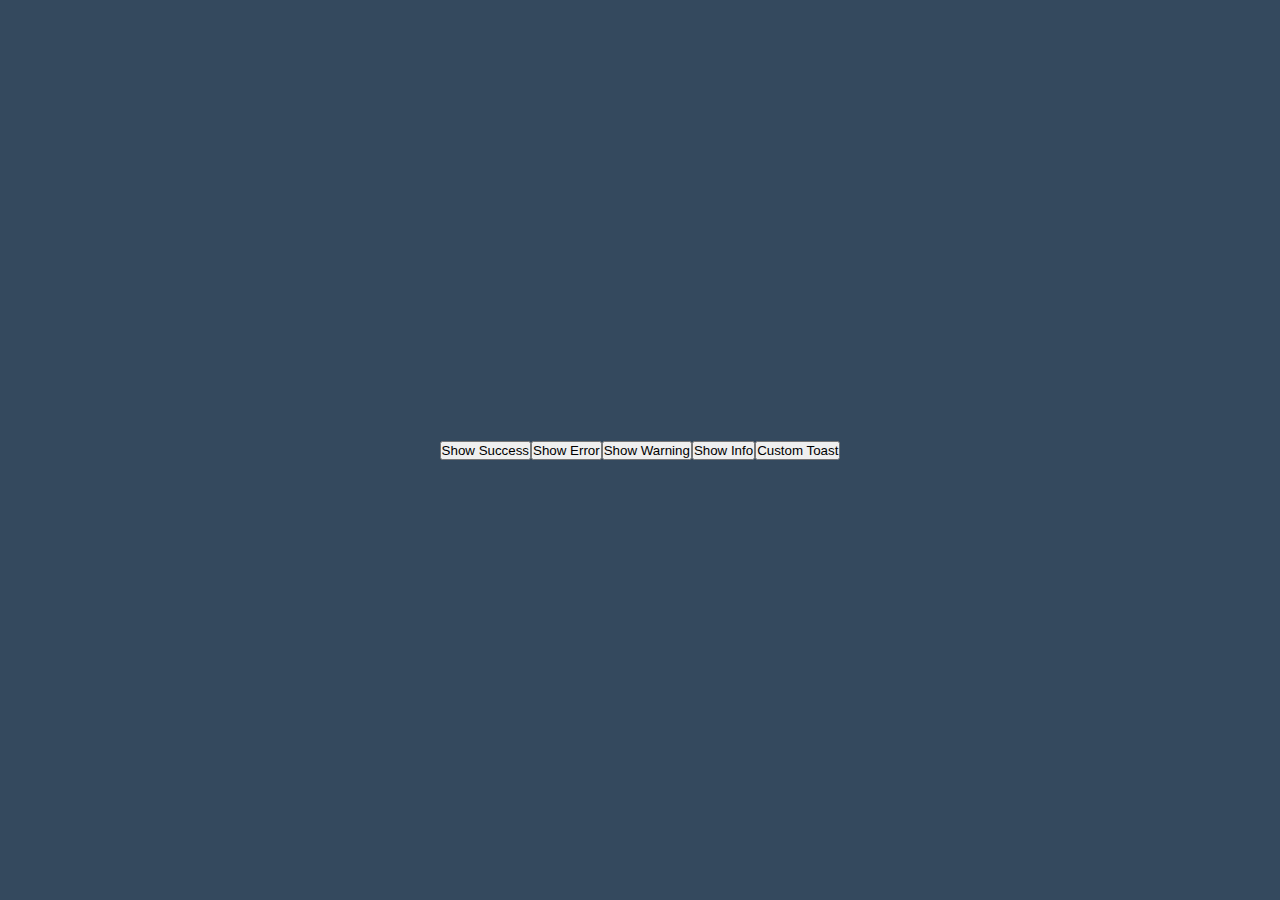
==== test.html @ c1b17d32 "reuse code" ====
<!DOCTYPE html>
<html lang="en">

<head>
  <meta charset="UTF-8">
  <meta http-equiv="X-UA-Compatible" content="IE=edge">
  <meta name="viewport" content="width=device-width, initial-scale=1.0">
  <title>Toast Notification</title>
  <link rel="stylesheet" href="https://cdnjs.cloudflare.com/ajax/libs/font-awesome/6.3.0/css/all.min.css" integrity="sha512-SzlrxWUlpfuzQ+pcUCosxcglQRNAq/DZjVsC0lE40xsADsfeQoEypE+enwcOiGjk/bSuGGKHEyjSoQ1zVisanQ==" crossorigin="anonymous" referrerpolicy="no-referrer" />
  <link rel="stylesheet" href="style.css">
</head>

<body>
  <button onclick="showToast('success')">Show Success</button>
  <button onclick="showToast('error')">Show Error</button>
  <button onclick="showToast('warning')">Show Warning</button>
  <button onclick="showToast('info')">Show Info</button>
  <button onclick="showToast('success', 'Custom Success Message!', 3000)">Custom Toast</button>

  <script src="https://praweensoni.github.io/toasted-notification/toast.min.js"></script>
</body>

</html>
---- style.css ----
* {
 margin: 0;
 padding: 0;
 box-sizing: border-box;
}

:root {
 --dark: #34495E;
 --light: #ffffff;
 --success: #0abf30;
 --error: #e24d4c;
 --warning: #e9bd0c;
 --info: #3498db;
}

body {
 display: flex;
 align-items: center;
 justify-content: center;
 min-height: 100vh;
 background-color: var(--dark);
}

.notification {
 position: fixed;
 top: 30px;
 right: 20px;
}

.notification .toast {
 width: 300px;
 position: relative;
 overflow: hidden;
 list-style: none;
 border-radius: 5px;
 padding: 16px 17px;
 margin-bottom: 10px;
 background-color: var(--light);
 display: flex;
 align-items: center;
 justify-content: space-between;
 animation: anima 0.3s ease forwards;
}

@keyframes anima {
 0% {
  transform: translateX(100%);
 }

 40% {
  transform: translateX(-5%);
 }

 80% {
  transform: translateX(0%);
 }

 100% {
  transform: translateX(-10px);
 }
}

.notification .toast.hide {
 animation: hide_toast 0.3s ease forwards;
}

@keyframes hide_toast {
 0% {
  transform: translateX(-10px);
 }

 40% {
  transform: translateX(0%);
 }

 80% {
  transform: translateX(-5%);
 }

 100% {
  transform: translateX(calc(100% + 20px));
 }
}

.toast::before {
 position: absolute;
 content: "";
 width: 100%;
 height: 3px;
 bottom: 0;
 left: 0;
 animation: line 5s linear forwards;
}

@keyframes line {
 100% {
  width: 0%;
 }
}

.toast.success::before,
.btn#success {
 background-color: var(--success);
}

.toast.error::before,
.btn#error {
 background-color: var(--error);
}

.toast.warning::before,
.btn#warning {
 background-color: var(--warning);
}

.toast.info::before,
.btn#info {
 background-color: var(--info);
}

.toast .column {
 display: flex;
 align-items: center;
 justify-content: center;
}

.toast .column i {
 font-size: 1.5rem;
 margin-right: 10px;
}

.toast.success .column i {
 color: var(--success);
}

.toast.error .column i {
 color: var(--error);
}

.toast.warning .column i {
 color: var(--warning);
}

.toast.info .column i {
 color: var(--info);
}

.toast .column .span {
 font-size: 1rem;
 margin-left: 12px;
 font-weight: 700;
}

.toast i:last-child {
 color: #aeb0d7;
 cursor: pointer;
}

.toast i:last-child:hover {
 color: var(--dark);
}

.buttons .btn {
 border: none;
 outline: none;
 color: #fff;
 cursor: pointer;
 margin: 0 5px;
 padding: 10px 20px;
 font-size: 1rem;
 border-radius: 5px;
}

@media screen and (max-width: 530px) {
 .notification {
  width: 95%;
 }

 .notification .toast {
  width: 100%;
  font-size: .8rem;
  margin-left: 15px;
 }

 .buttons .btn {
  ma font-size: .8rem;
  padding: 8px 10px;
 }
}
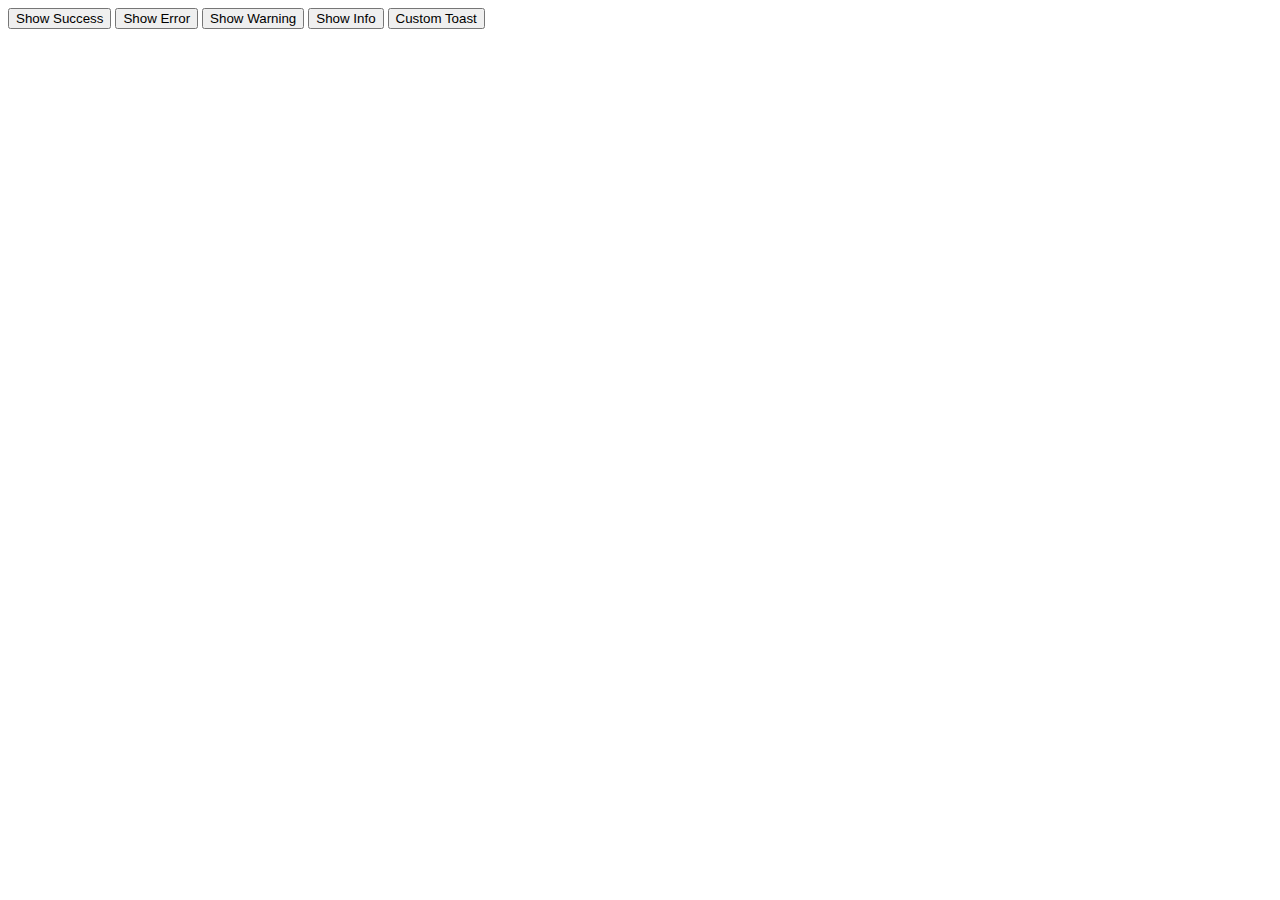
==== commit 68160d96: "test success full" ====
--- a/test.html
+++ b/test.html
@@ -7,7 +7,6 @@
   <meta name="viewport" content="width=device-width, initial-scale=1.0">
   <title>Toast Notification</title>
   <link rel="stylesheet" href="https://cdnjs.cloudflare.com/ajax/libs/font-awesome/6.3.0/css/all.min.css" integrity="sha512-SzlrxWUlpfuzQ+pcUCosxcglQRNAq/DZjVsC0lE40xsADsfeQoEypE+enwcOiGjk/bSuGGKHEyjSoQ1zVisanQ==" crossorigin="anonymous" referrerpolicy="no-referrer" />
-  <link rel="stylesheet" href="style.css">
 </head>
 
 <body>
@@ -15,9 +14,11 @@
   <button onclick="showToast('error')">Show Error</button>
   <button onclick="showToast('warning')">Show Warning</button>
   <button onclick="showToast('info')">Show Info</button>
-  <button onclick="showToast('success', 'Custom Success Message!', 3000)">Custom Toast</button>
+  <button onclick="showToast('success', 'Custom Success Message!', 10000)">Custom Toast</button>
 
-  <script src="https://praweensoni.github.io/toasted-notification/toast.min.js"></script>
+  <!-- <script src="https://praweensoni.github.io/toasted-notification/toast.min.js"></script> -->
+  <script src="toast.min.js"></script>
+
 </body>
 
 </html>
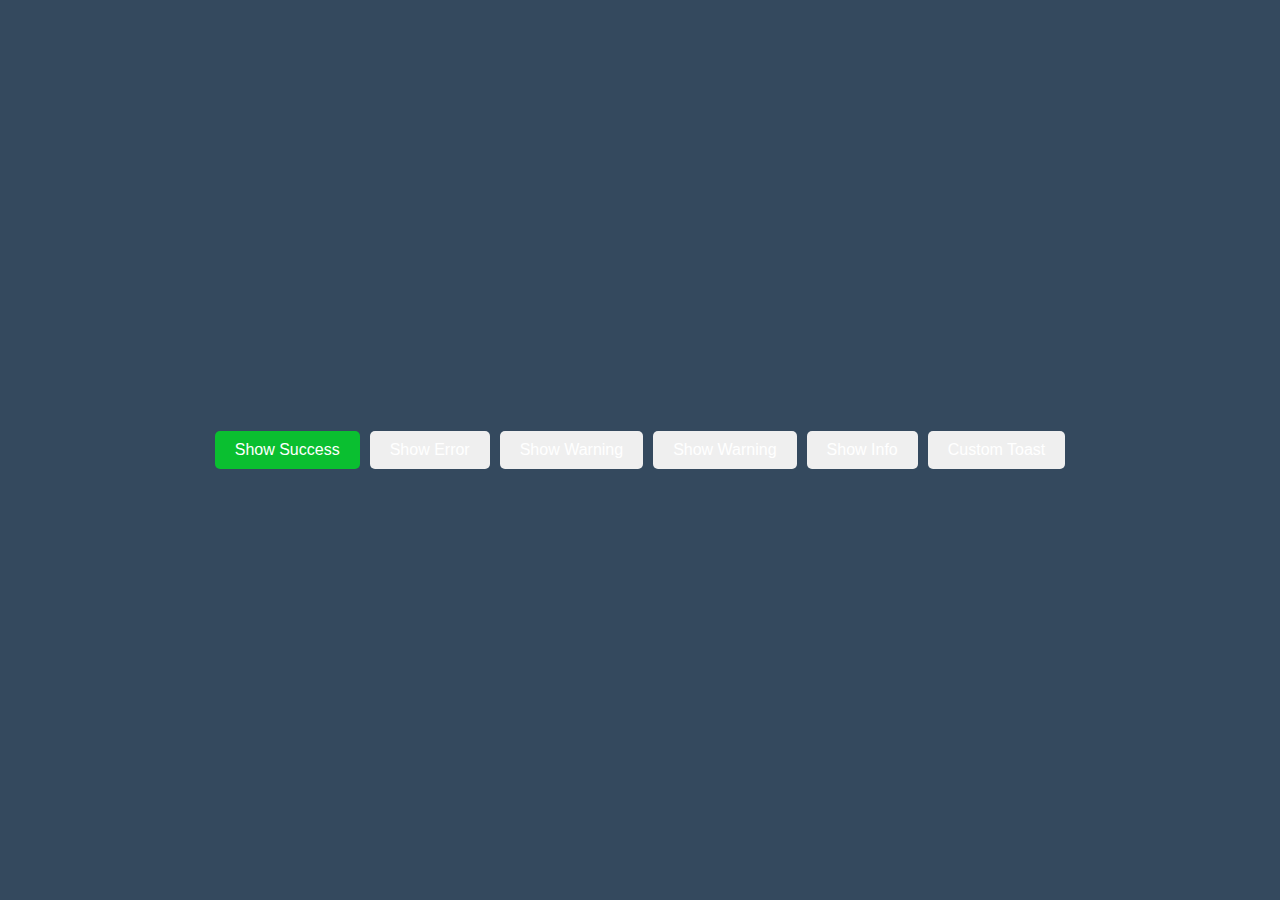
==== commit 64e1177c: "bugs" ====
--- a/test.html
+++ b/test.html
@@ -6,19 +6,17 @@
   <meta http-equiv="X-UA-Compatible" content="IE=edge">
   <meta name="viewport" content="width=device-width, initial-scale=1.0">
   <title>Toast Notification</title>
-  <link rel="stylesheet" href="https://cdnjs.cloudflare.com/ajax/libs/font-awesome/6.3.0/css/all.min.css" integrity="sha512-SzlrxWUlpfuzQ+pcUCosxcglQRNAq/DZjVsC0lE40xsADsfeQoEypE+enwcOiGjk/bSuGGKHEyjSoQ1zVisanQ==" crossorigin="anonymous" referrerpolicy="no-referrer" />
+  <!-- <script src="https://praweensoni.github.io/notification-Style/toast.min.js"></script> -->
+   <script src="toast.min.js"></script>
 </head>
 
-<body>
-  <button onclick="showToast('success')">Show Success</button>
-  <button onclick="showToast('error')">Show Error</button>
-  <button onclick="showToast('warning')">Show Warning</button>
-  <button onclick="showToast('info')">Show Info</button>
-  <button onclick="showToast('success', 'Custom Success Message!', 10000)">Custom Toast</button>
-
-  <!-- <script src="https://praweensoni.github.io/toasted-notification/toast.min.js"></script> -->
-  <script src="toast.min.js"></script>
-
+<body class="buttons">
+  <button onclick="showToast('success')" class="btn" id="success">Show Success</button>
+  <button onclick="showToast('error')" class="btn">Show Error</button>
+  <button onclick="showToast('warning')" class="btn">Show Warning</button>
+  <button onclick="showToast('warning', 'Aree warning de rha hai')" class="btn">Show Warning</button>
+  <button onclick="showToast('info')" class="btn">Show Info</button>
+  <button onclick="showToast('success', 'Custom Success Message!', 10000)" class="btn">Custom Toast</button>
 </body>
 
 </html>
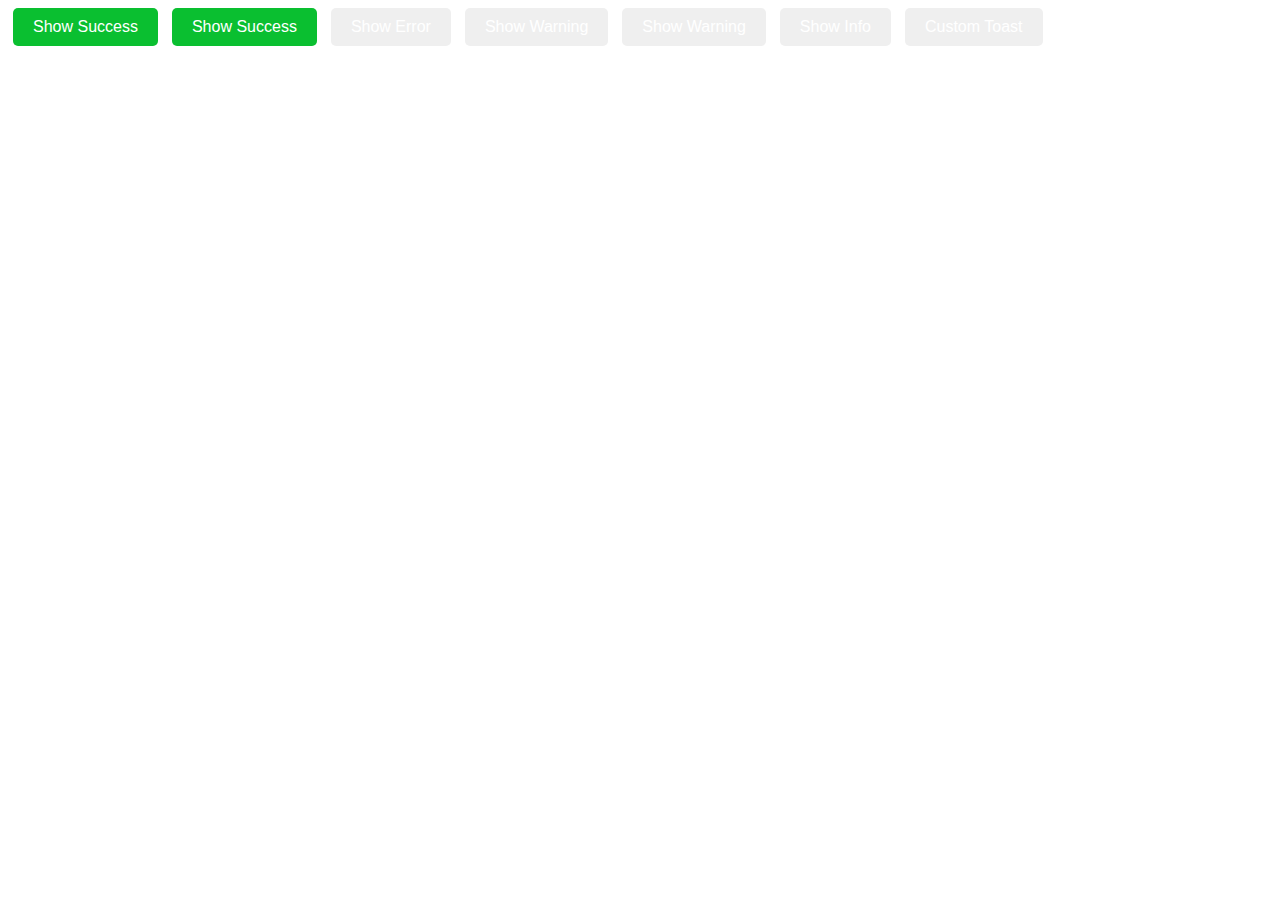
==== commit 79e1fbb2: "element before animation worked!" ====
--- a/test.html
+++ b/test.html
@@ -12,11 +12,12 @@
 
 <body class="buttons">
   <button onclick="showToast('success')" class="btn" id="success">Show Success</button>
+  <button onclick="showToast('success', 10000)" class="btn" id="success">Show Success</button>
   <button onclick="showToast('error')" class="btn">Show Error</button>
   <button onclick="showToast('warning')" class="btn">Show Warning</button>
   <button onclick="showToast('warning', 'Aree warning de rha hai')" class="btn">Show Warning</button>
   <button onclick="showToast('info')" class="btn">Show Info</button>
-  <button onclick="showToast('success', 'Custom Success Message!', 10000)" class="btn">Custom Toast</button>
+  <button onclick="showToast('info', 'Custom Success Message!', 20000)" class="btn">Custom Toast</button>
 </body>
 
 </html>
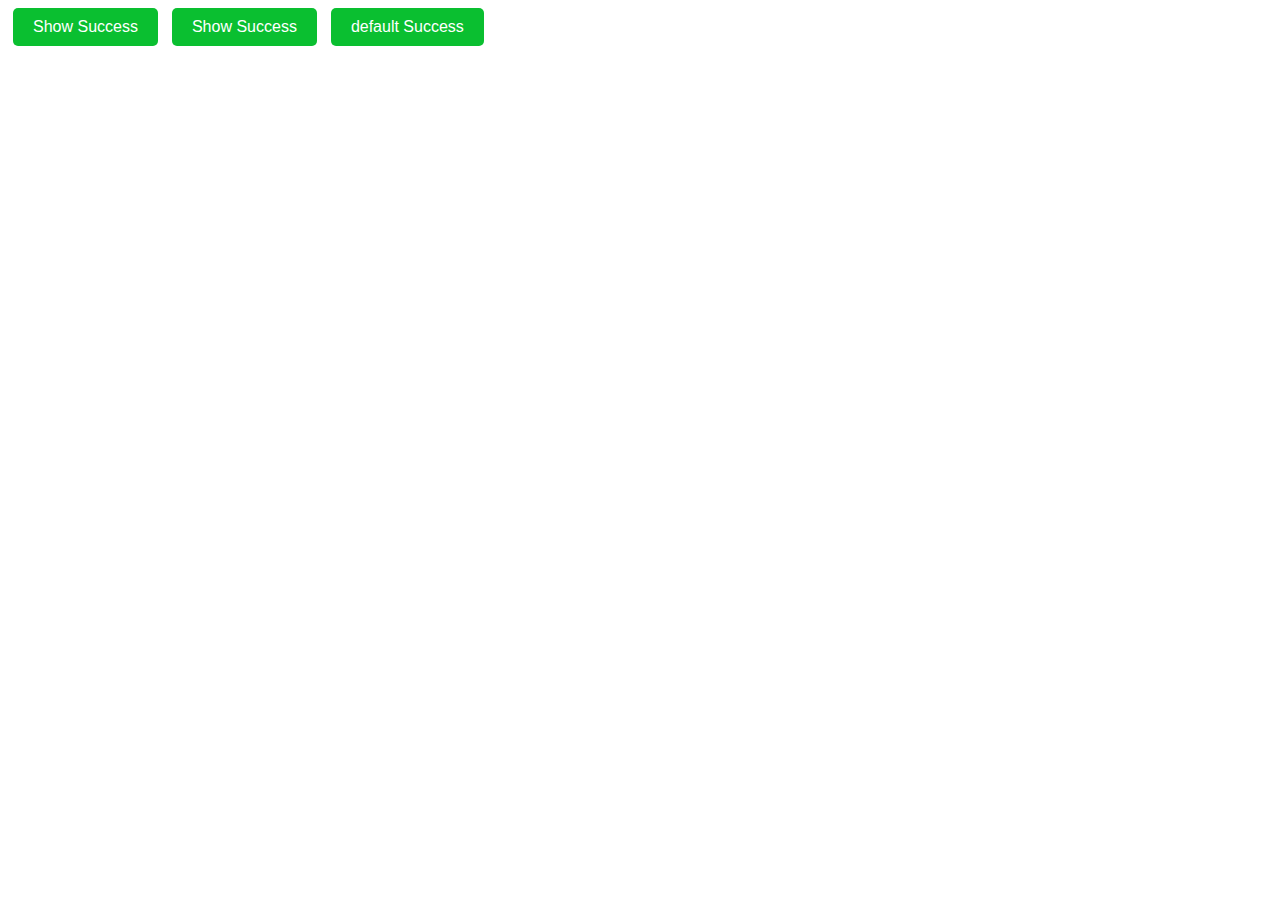
==== commit 2bfa5974: "Data passing improved" ====
--- a/test.html
+++ b/test.html
@@ -6,18 +6,33 @@
   <meta http-equiv="X-UA-Compatible" content="IE=edge">
   <meta name="viewport" content="width=device-width, initial-scale=1.0">
   <title>Toast Notification</title>
-  <!-- <script src="https://praweensoni.github.io/notification-Style/toast.min.js"></script> -->
-   <script src="toast.min.js"></script>
+  <script src="https://praweensoni.github.io/notification-Style/toast.min.js"></script>
+   <!-- <script src="toast.min.js"></script> -->
 </head>
 
 <body class="buttons">
-  <button onclick="showToast('success')" class="btn" id="success">Show Success</button>
-  <button onclick="showToast('success', 10000)" class="btn" id="success">Show Success</button>
-  <button onclick="showToast('error')" class="btn">Show Error</button>
-  <button onclick="showToast('warning')" class="btn">Show Warning</button>
-  <button onclick="showToast('warning', 'Aree warning de rha hai')" class="btn">Show Warning</button>
-  <button onclick="showToast('info')" class="btn">Show Info</button>
-  <button onclick="showToast('info', 'Custom Success Message!', 20000)" class="btn">Custom Toast</button>
+  <button onclick="errorToast()" class="btn" id="success">Show Success</button>
+  <button onclick="sucessToast()" class="btn" id="success">Show Success</button>
+  <button onclick="showToast()" class="btn" id="success">default Success</button>
 </body>
 
+<script>
+  function sucessToast(){
+    showToast({
+    type: "success",
+    message: "Data saved successfully!",
+    duration: 3000, // Duration in milliseconds
+    customTitle: "Great!",
+  });
+  }
+const errorToast = () => {
+  showToast({
+    type: "error",
+    message: "Something went wrong!",
+    duration: 30000,
+  });
+}
+
+</script>
+
 </html>
